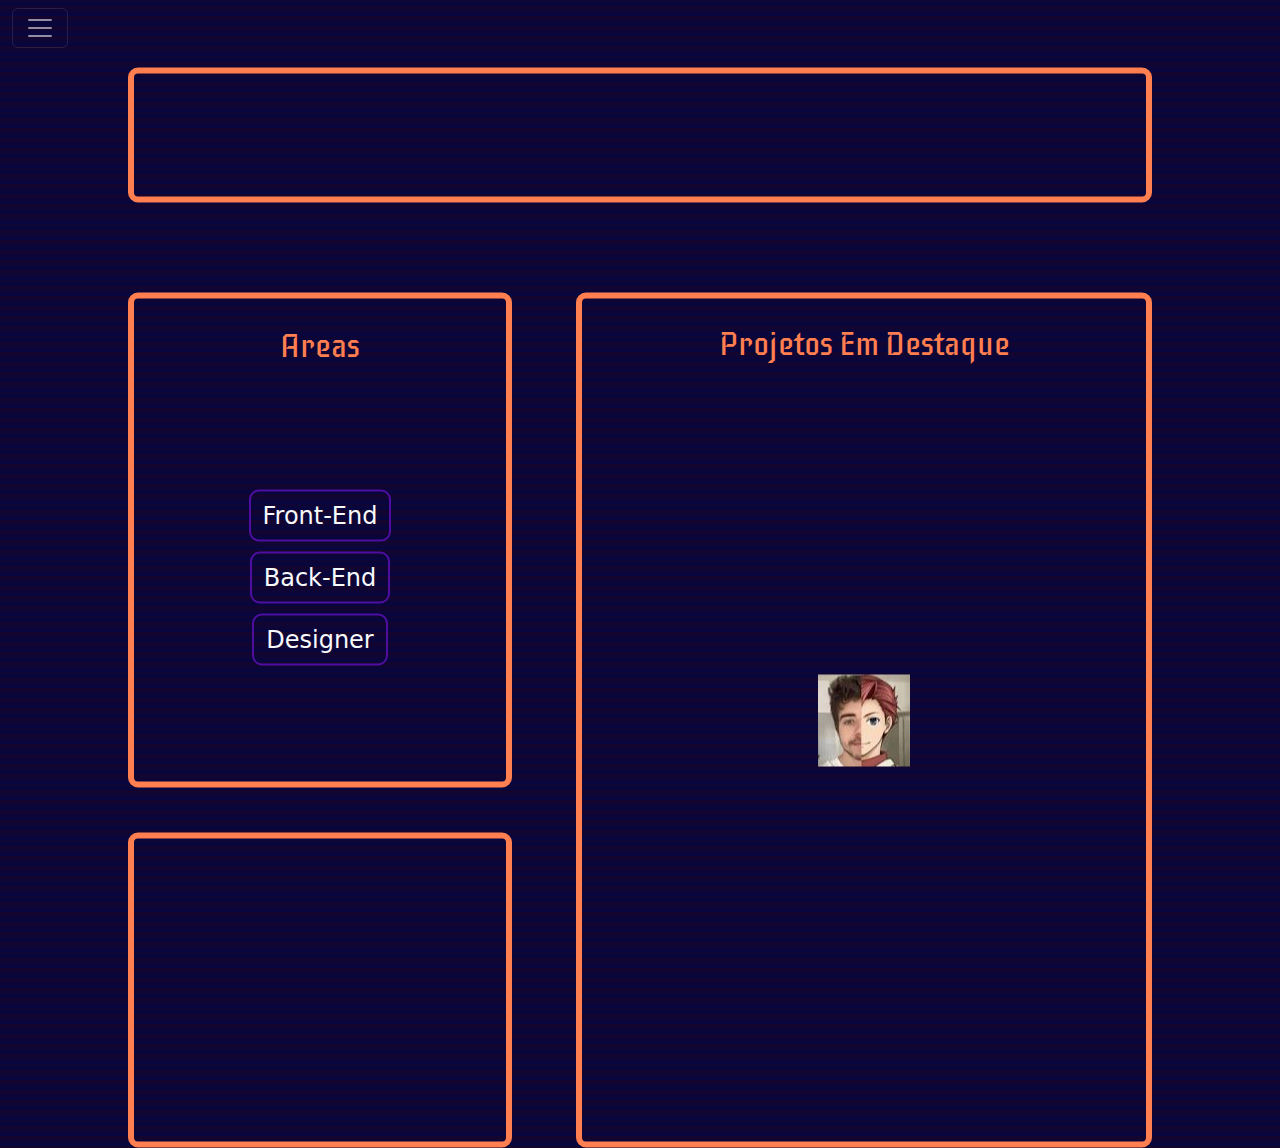
==== projetos.html @ ed0b80ad "projeto page" ====
<!DOCTYPE html>
<html lang="en">
<head>
    <meta charset="UTF-8">
    <meta name="viewport" content="width=device-width, initial-scale=1.0">
    <link rel="stylesheet" href="https://cdn.jsdelivr.net/npm/bootstrap@5.3.0/dist/css/bootstrap.min.css">
    <script src="https://cdn.jsdelivr.net/npm/bootstrap@5.3.0/dist/js/bootstrap.bundle.min.js"></script>
    <link rel="stylesheet" href="css/styles3.css">
    <link href="https://fonts.googleapis.com/css2?family=Iceberg&display=swap" rel="stylesheet">
   
    <title>Meu Projeto com Bootstrap</title>
</head>
<body>
    
    <nav class="navbar navbar-expand-xxl navbar-dark bg-16052C">
        <div class="container-fluid">
            <button class="navbar-toggler" type="button" data-bs-toggle="collapse" data-bs-target="#navbarNav" aria-controls="navbarNav" aria-expanded="false" aria-label="Toggle navigation">
                <span class="navbar-toggler-icon"></span>
            </button>
            <div class="collapse navbar-collapse" id="navbarNav">
                <ul class="navbar-nav">
                    <li class="nav-item">
                        <a class="nav-link active" aria-current="page" href="index.html">Apresentação</a>
                    </li>
                    <li class="nav-item">
                        <a class="nav-link active" href="#metade">Sobre mim</a>
                    </li>
                    <li class="nav-item">
                        <a class="nav-link active" href="projetos.html">Projetos</a>
                    </li>
                    <li class="nav-item">
                        <a class="nav-link active" href="#habilidades">Habilidades</a>
                    </li>
                </ul>
            </div>
        </div>
    </nav>

    <div class="card-main">
        <div class="card-body">
        <h5 class="port blinking-animation">
            <span class="typing-animation">Projetos<span class="blinking-bar">_</span></span>
        </h5>
    </div>
    </div>

    <div class="card-area">
        <div class="top1">
            <h2>Areas</h2>
        </div>
        <div class="button-container">
            <button type="button" class="btn btn-outline-light">Front-End</button>
            <button type="button" class="btn btn-outline-light">Back-End</button>
            <button type="button" class="btn btn-outline-light">Designer</button>
        </div>
    </div>
    
    <div class="card-show">
        <div class="top2">
            <h2>Projetos Em Destaque</h2>
        </div>
        <div class="imagem">
            <img src="assets/download.jpg" >
        </div>
    </div>

    <div class="card-projetos">

    </div>
</body>
---- css/styles3.css ----
body {
    background: repeating-linear-gradient(       
        360deg,
        #5605eeb6 10px,
        #220942 10px,
        #050641 10px,
        #16052C 20px
    );
    opacity: 1.0;
    z-index: -2;
    
  }

  
body::-webkit-scrollbar {
    width: 12px; 
}

body::-webkit-scrollbar-track {
    background: #16052C; 
}

body::-webkit-scrollbar-thumb {
    background-color: #FF7F50
    ; 
    border-radius: 6px; 
}

body::-webkit-scrollbar-thumb:hover {
    background-color: #FF7F50
; 
} 

.typing-animation {
    display: inline-block;
    overflow: hidden;
    white-space: nowrap;
    width: 0;
    animation: typing 2.5s steps(20, end);
    animation-fill-mode: forwards;
}

@keyframes typing {
    from {
        width: 0;
    }
    to {
        width: 100%;
    }
}

.blinking-animation {
    position: relative;
}

.blinking-bar {
    display: inline-block;
    animation: cursorBlink 0.4s infinite;
}

@keyframes cursorBlink {
    0%, 100% {
        opacity: 0;
    }
    50% {
        opacity: 1;
    }
}

.fadeOut {
    animation: fadeOut 1.5s forwards;
}

@keyframes fadeOut {
    to {
        opacity: 0;
    }
}

.card-main {
    position: absolute;
    top: 15%;
    left: 50%;
    transform: translate(-50%, -50%);
    border: 6px solid #FF7F50
    ;
    border-radius: 10px;
    width: 80%;
    height: 15%;
    display: flex;
    justify-content: center;
    align-items: center;
    overflow: hidden;
}

.card-text,
.port {
    text-align: center;
    margin: 0;
    font-family: 'Iceberg', sans-serif;
    font-size: xx-large;
    color: white;
}

.port {
    color: #FF7F50
    ;
}
.card-area {
    position: absolute;
    top: 60%;
    left: 25%;
    transform: translate(-50%, -50%);
    border: 6px solid #FF7F50
    ;
    border-radius: 10px;
    width: 30%;
    height: 55%;
    display: flex;
    justify-content: center;
    align-items: center;
    overflow: hidden;
}
.top1{
    position: absolute;
    top: 11%;
    left: 50%;
    transform: translate(-50%, -50%);
    width: 100%;
    height: 25%;
    display: flex;
    justify-content: center;
    align-items: center;
    font-family: 'Iceberg', sans-serif;
    font-size: xx-large;
    color:#FF7F50 ;
}

.button-container {
    margin-top: 75px;
    display: flex;
    flex-direction: column;
    justify-content: center;
    align-items: center;
}

.btn {
    margin: 5px;
    font-size: x-large;
    border: 2px solid #4e0fa1;
    border-radius: 10px;
}

.btn:hover {
    background-color: #FF7F50; 
    border-top-color: transparent; 
    border-bottom-color: transparent; 
    border-left-color: transparent; 
    border-right-color: transparent; 
}

.card-show{
    position: absolute;
    top: 80%;
    left: 67.5%;
    transform: translate(-50%, -50%);
    border: 6px solid #FF7F50;
    border-radius: 10px;
    width: 45%;
    height: 95%;
    display: flex;
    justify-content: center;
    align-items: center;
    overflow: hidden;
}
.top2{
    position: absolute;
    top: 6%;
    left: 50%;
    transform: translate(-50%, -50%);
    width: 100%;
    height: 15%;
    display: flex;
    justify-content: center;
    align-items: center;
    font-family: 'Iceberg', sans-serif;
    font-size: xx-large;
    color: #FF7F50;
}
.imagem{
    width: 100%;
    height: 15%;
    display: flex;
    justify-content: center;
    align-items: center;
}

.card-projetos{
    position: absolute;
    top: 110%;
    left: 25%;
    transform: translate(-50%, -50%);
    border: 6px solid #FF7F50
    ;
    border-radius: 10px;
    width: 30%;
    height: 35%;
    display: flex;
    justify-content: center;
    align-items: center;
    overflow: hidden;
}
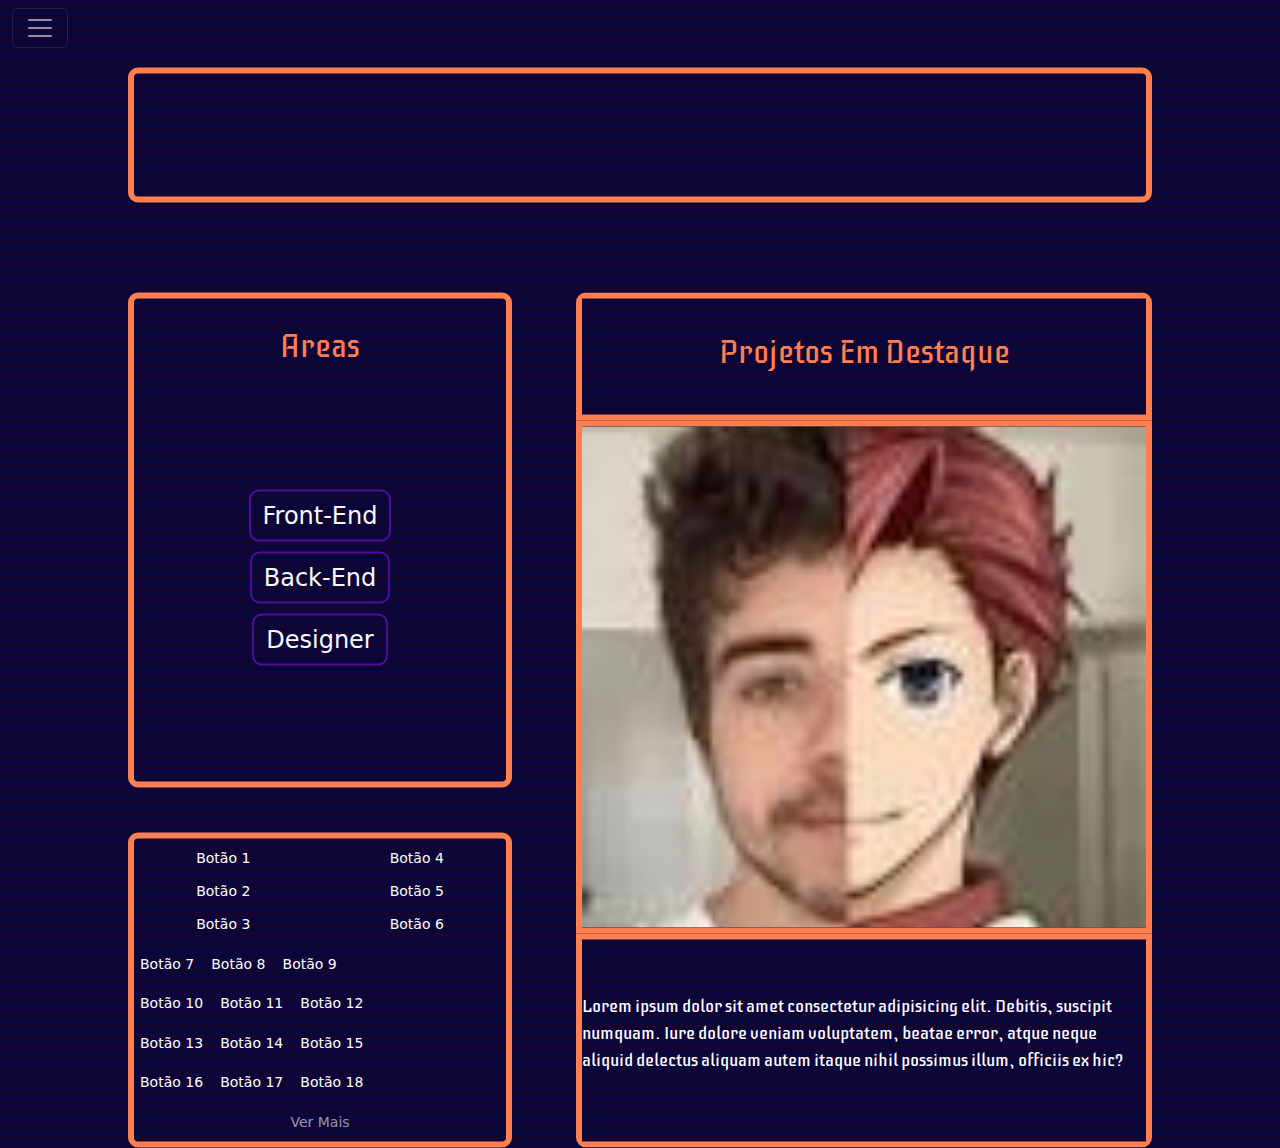
==== commit 420c90d6: "Update basico" ====
--- a/projetos.html
+++ b/projetos.html
@@ -62,9 +62,47 @@
         <div class="imagem">
             <img src="assets/download.jpg" >
         </div>
+        <div class="descricao">
+            <p>Lorem ipsum dolor sit amet consectetur adipisicing elit. Debitis, suscipit numquam. Iure dolore veniam voluptatem, beatae error, atque neque aliquid delectus aliquam autem itaque nihil possimus illum, officiis ex hic?</p>
+        </div>
     </div>
 
     <div class="card-projetos">
+        <div class="botao-container">
+            <button class="botao-lista">Botão 1</button>
+            <button class="botao-lista">Botão 2</button>
+            <button class="botao-lista">Botão 3</button>
+        </div>
+        <div class="botao-container">
+            <button class="botao-lista">Botão 4</button>
+            <button class="botao-lista">Botão 5</button>
+            <button class="botao-lista">Botão 6</button>
+        </div>
+        <div class="botao-container2">
+            <button class="botao-lista">Botão 7</button>
+            <button class="botao-lista">Botão 8</button>
+            <button class="botao-lista">Botão 9</button>
+        </div>
+        <div class="botao-container2">
+            <button class="botao-lista">Botão 10</button>
+            <button class="botao-lista">Botão 11</button>
+            <button class="botao-lista">Botão 12</button>
+        </div>
+        <div class="botao-container3">
+            <button class="botao-lista">Botão 13</button>
+            <button class="botao-lista">Botão 14</button>
+            <button class="botao-lista">Botão 15</button>
+        </div>
+        <div class="botao-container3">
+            <button class="botao-lista">Botão 16</button>
+            <button class="botao-lista">Botão 17</button>
+            <button class="botao-lista">Botão 18</button>
+        </div>
 
+        
+        <div class="botao-ver-mais-container">
+            <button class="botao-ver-mais">Ver Mais</button>
+        </div>
     </div>
+    
 </body>--- a/css/styles3.css
+++ b/css/styles3.css
@@ -159,25 +159,22 @@
     border-right-color: transparent; 
 }
 
-.card-show{
+.card-show {
     position: absolute;
     top: 80%;
     left: 67.5%;
     transform: translate(-50%, -50%);
-    border: 6px solid #FF7F50;
+    
     border-radius: 10px;
     width: 45%;
     height: 95%;
     display: flex;
-    justify-content: center;
-    align-items: center;
-    overflow: hidden;
-}
-.top2{
-    position: absolute;
-    top: 6%;
-    left: 50%;
-    transform: translate(-50%, -50%);
+    flex-direction: column; /* Adicionado para organizar em coluna */
+    overflow: hidden;
+}
+
+.top2 {
+    position: relative; 
     width: 100%;
     height: 15%;
     display: flex;
@@ -186,27 +183,121 @@
     font-family: 'Iceberg', sans-serif;
     font-size: xx-large;
     color: #FF7F50;
-}
-.imagem{
-    width: 100%;
-    height: 15%;
-    display: flex;
-    justify-content: center;
-    align-items: center;
-}
-
-.card-projetos{
+    border: 6px solid #FF7F50;
+}
+
+.imagem {
+    width: 100%;
+    height: 60%;
+    overflow: hidden; 
+    border: 6px solid #FF7F50;
+    
+}
+
+.imagem img {
+    width: 100%; 
+    height: 100%;
+    object-fit: cover; 
+}
+
+.descricao {
+    width: 100%;
+    height: 25%; 
+    display: flex;
+    justify-content: center;
+    align-items: center;
+    border: 6px solid #FF7F50;
+    color: #FFFFFF;
+    font-family: 'Iceberg', sans-serif;
+    font-size: large;
+}
+
+.card-projetos {
     position: absolute;
     top: 110%;
     left: 25%;
     transform: translate(-50%, -50%);
-    border: 6px solid #FF7F50
-    ;
+    border: 6px solid #FF7F50;
     border-radius: 10px;
     width: 30%;
     height: 35%;
     display: flex;
-    justify-content: center;
-    align-items: center;
-    overflow: hidden;
-}+    flex-wrap: wrap;
+    justify-content: space-between;
+    align-items: center;
+    overflow: hidden;
+}
+
+.botao-container {
+    width: 48%;
+    display: flex;
+    flex-direction: column;
+    justify-content: space-between;
+    align-items: center;
+}
+
+.botao-lista {
+    background: none;
+    border: none;
+    color: #FFFFFF;
+    font-size: 14px;
+    cursor: pointer;
+    margin: 5px 0;
+    transition: background-color 0.3s ease;
+}
+.botao-ver-mais{
+    background: none;
+    border: none;
+    color: #ffffff96;
+    font-size: 14px;
+    cursor: pointer;
+    margin: 5px 0;
+    transition: background-color 0.3s ease;
+}
+
+.botao-lista:hover,
+.botao-ver-mais:hover {
+    background-color: #3d1572;
+}
+
+.top1 {
+    position: absolute;
+    top: 11%;
+    left: 50%;
+    transform: translate(-50%, -50%);
+    width: 100%;
+    height: 25%;
+    display: flex;
+    justify-content: center;
+    align-items: center;
+    font-family: 'Iceberg', sans-serif;
+    font-size: xx-large;
+    color: #FF7F50;
+}
+
+.button-container {
+    margin-top: 75px;
+    display: flex;
+    flex-direction: column;
+    justify-content: center;
+    align-items: center;
+}
+
+.btn {
+    margin: 5px;
+    font-size: x-large;
+    border: 2px solid #4e0fa1;
+    border-radius: 10px;
+    transition: background-color 0.3s ease, border-color 0.3s ease; /* Melhorando animação */
+}
+
+.btn:hover {
+    background-color: #FF7F50;
+    border-color: transparent;
+}
+
+.botao-ver-mais-container {
+    width: 100%;
+    text-align: center;
+}
+
